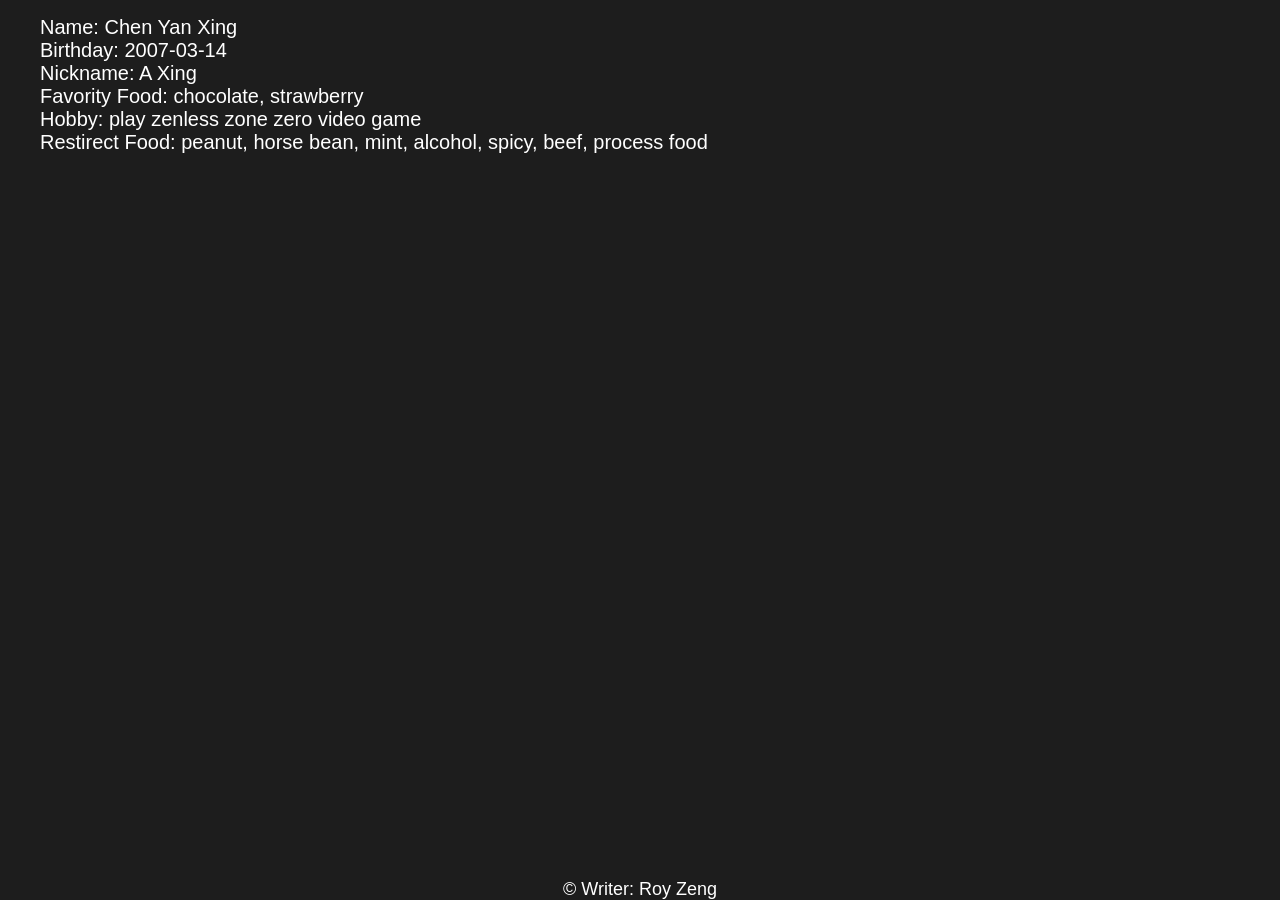
==== cyx/index.html @ 9628bb2f "Add files via upload" ====
<!DOCTYPE html>
<html>
    <head>
        <meta charset="utf-8">
        <meta name="viewport" content="width=device-width, initial-scale=1">
        <link rel="stylesheet" href="styles.css">
        <title>Chen Yan Xing Personal Imformation</title>
    </head>
    <body>
        <nav>
            <div class="container">
                <div class="box form-box">
                    <div class="menu">
                        <ul></ul>
                    </div>
                </div>
            </div>
        </nav>
        <div class="content">
            <ul>
                <li>Name: Chen Yan Xing</li>
                <li>Birthday: 2007-03-14</li>
                <li>Nickname: A Xing</li>
                <li>Favority Food: chocolate, strawberry</li>
                <li>Hobby: play zenless zone zero video game</li>
                <li>Restirect Food: peanut, horse bean, mint, alcohol, spicy, beef, process food</li>
            </ul>
            
            <!-- <img src="img/20251027_140914.jpg" alt="" height="400px" width="335px">
            <img src="img/20251102_215951.jpg" alt="" height="400px" width="335px"> -->
            
        </div>
        <footer>
            &copy; Writer: Roy Zeng
        </footer>
        <script src="script.js"></script>
    </body>
</html>
---- cyx/styles.css ----
body{
    margin: 0;
    padding: 0;
    font-family: Arial, Helvetica, sans-serif;
    background: #1d1d1d;
}
li{
    color: #fff;
    list-style: none;
    font-size: 20px;
}
footer{
    color: #fff;
    font-size: 18px;
    text-align: center;
    position: fixed;
    bottom: 0;
    width: 100%;
}
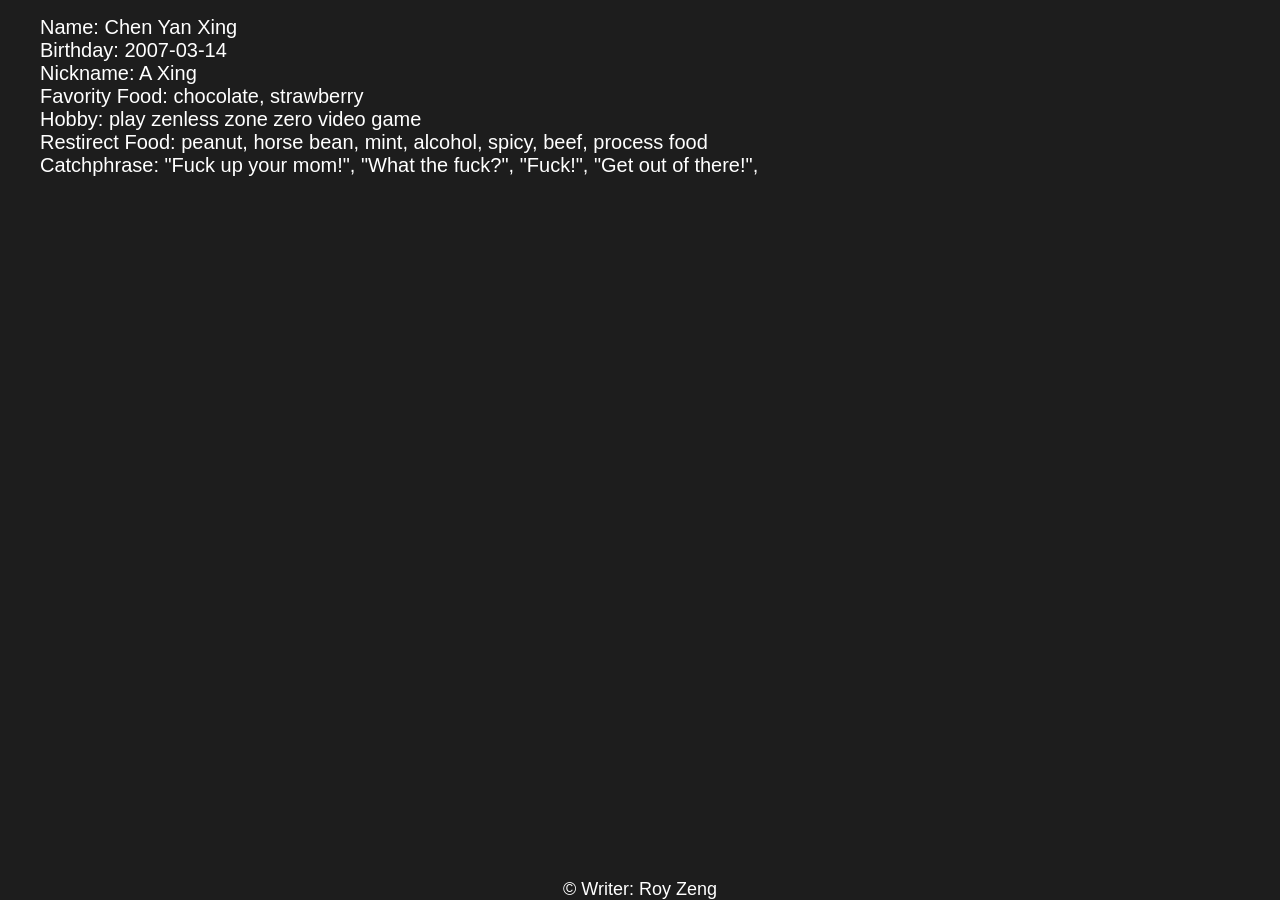
==== commit 527bb557: "Add files via upload" ====
--- a/cyx/index.html
+++ b/cyx/index.html
@@ -24,6 +24,7 @@
                 <li>Favority Food: chocolate, strawberry</li>
                 <li>Hobby: play zenless zone zero video game</li>
                 <li>Restirect Food: peanut, horse bean, mint, alcohol, spicy, beef, process food</li>
+                <li>Catchphrase: "Fuck up your mom!", "What the fuck?", "Fuck!", "Get out of there!", </li>
             </ul>
             
             <!-- <img src="img/20251027_140914.jpg" alt="" height="400px" width="335px">
